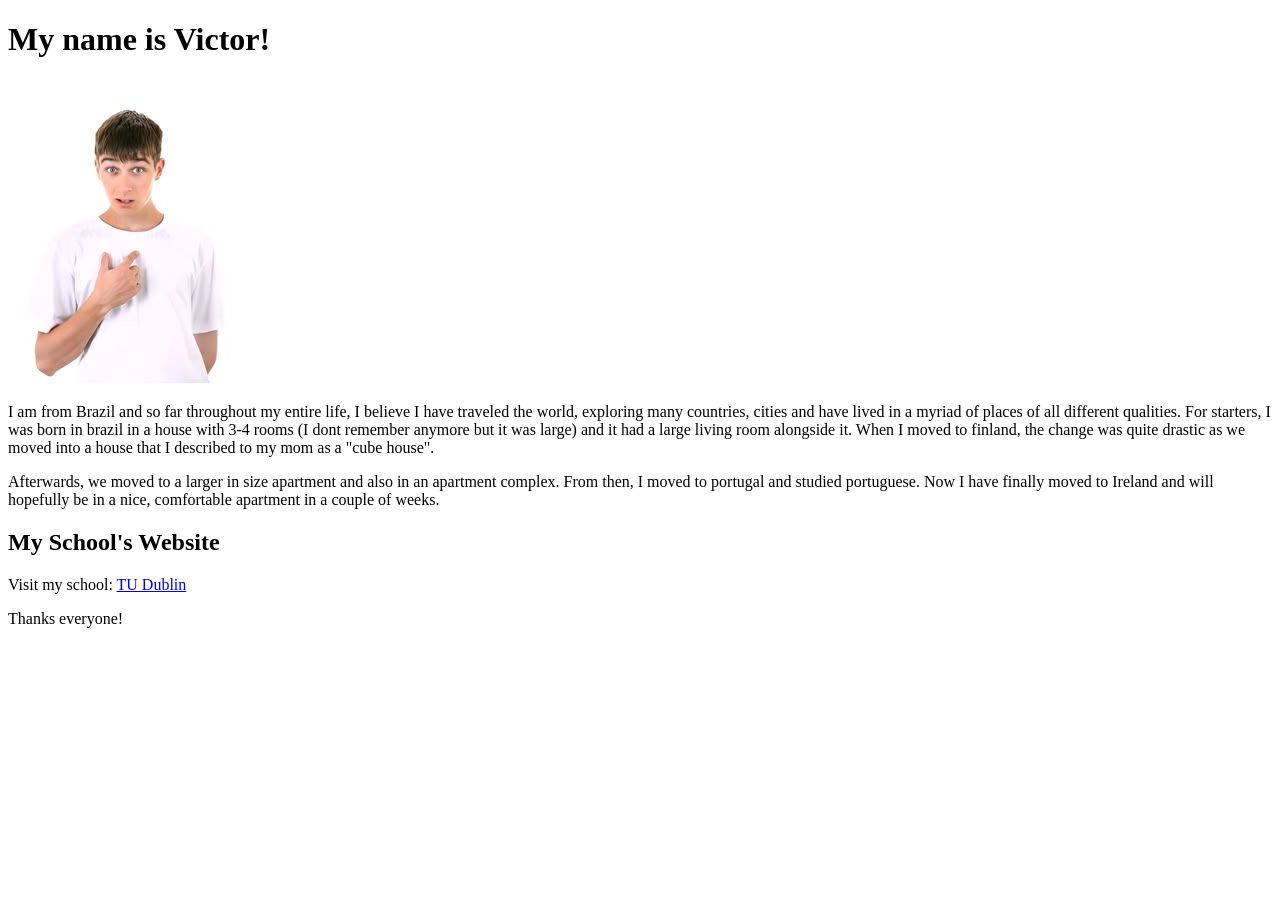
==== web_dev/lab_week_4/VictorAndraderResende_LabSession4_P2/index.html @ 184cf4c0 "Continued web dev week 4" ====
<!DOCTYPE html>
<html lang="en">
<head>
    <meta charset="UTF-8">
    <meta name="viewport" content="width=device-width, initial-scale=1.0">
    
    <title>My First Website</title>

</head>

<body>
    <h1>My name is Victor!</h1>

    <img src="img_of_myself.jpg" alt="A picture of me">

    <p>I am from Brazil and so far throughout my entire life, I believe I have traveled the world, exploring many countries, cities and have lived in a myriad of places of all different qualities. For starters, I was born in brazil in a house with 3-4 rooms (I dont remember anymore but it was large) and it had a large living room alongside it. When I moved to finland, the change was quite drastic as we moved into a house that I described to my mom as a "cube house". </p>
    <p>Afterwards, we moved to a larger in size apartment and also in an apartment complex. From then, I moved to portugal and studied portuguese. Now I have finally moved to Ireland and will hopefully be in a nice, comfortable apartment in a couple of weeks. </p>

    <h2>My School's Website</h2>
    <p>Visit my school: <a href="https://www.tudublin.ie/">TU Dublin</a></p>

    <p>Thanks everyone!</p>
</body>


</html>
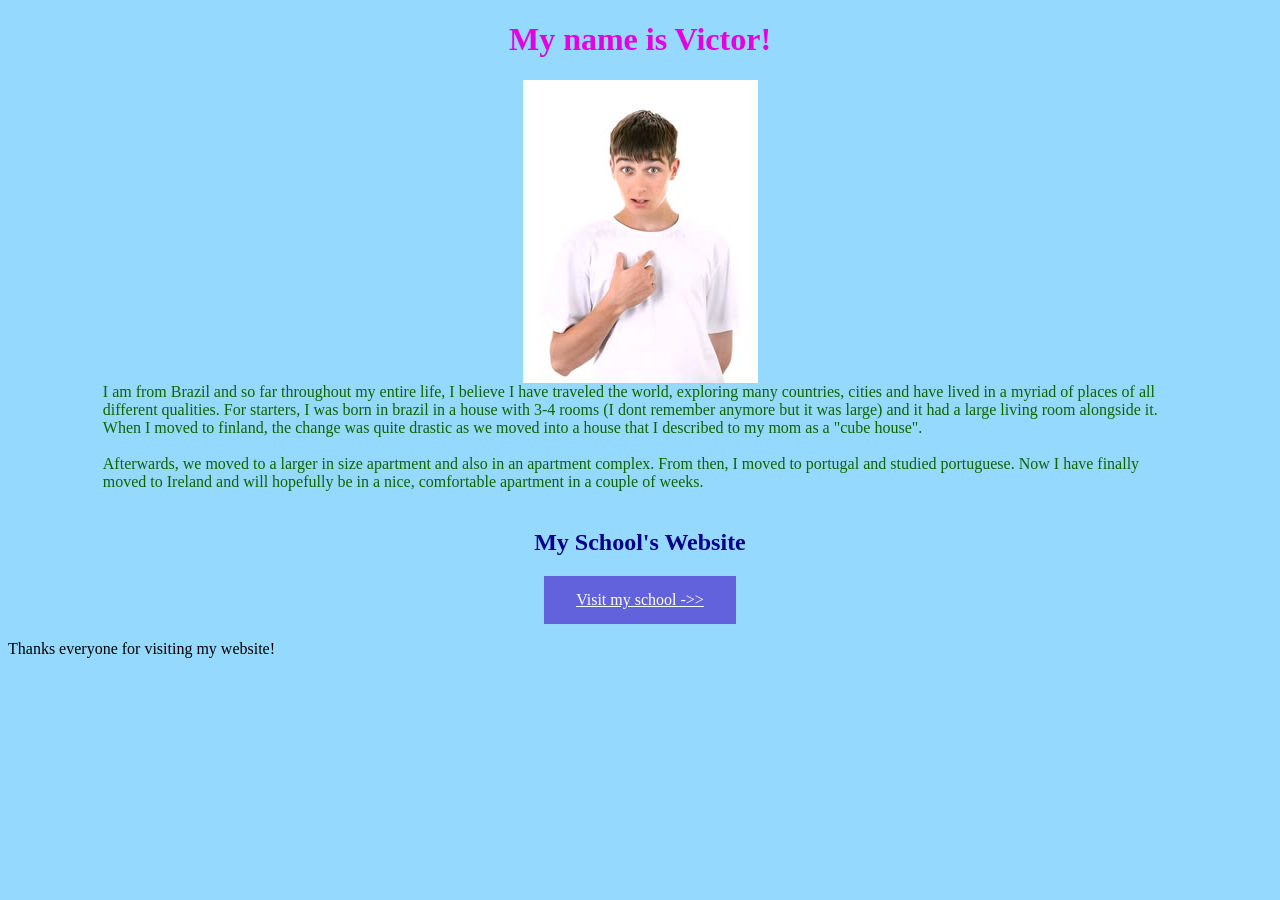
==== commit c893e48b: "Fixed some errors from week 11's lab" ====
--- a/web_dev/lab_week_4/VictorAndraderResende_LabSession4_P2/index.html
+++ b/web_dev/lab_week_4/VictorAndraderResende_LabSession4_P2/index.html
@@ -3,24 +3,24 @@
 <head>
     <meta charset="UTF-8">
     <meta name="viewport" content="width=device-width, initial-scale=1.0">
-    
+    <link rel="stylesheet" href="style.css">
     <title>My First Website</title>
 
 </head>
 
 <body>
-    <h1>My name is Victor!</h1>
+    <h1 id="main-header" class="center-text">My name is Victor!</h1>
 
     <img src="img_of_myself.jpg" alt="A picture of me">
 
-    <p>I am from Brazil and so far throughout my entire life, I believe I have traveled the world, exploring many countries, cities and have lived in a myriad of places of all different qualities. For starters, I was born in brazil in a house with 3-4 rooms (I dont remember anymore but it was large) and it had a large living room alongside it. When I moved to finland, the change was quite drastic as we moved into a house that I described to my mom as a "cube house". </p>
-    <p>Afterwards, we moved to a larger in size apartment and also in an apartment complex. From then, I moved to portugal and studied portuguese. Now I have finally moved to Ireland and will hopefully be in a nice, comfortable apartment in a couple of weeks. </p>
+    <p class="left-text">I am from Brazil and so far throughout my entire life, I believe I have traveled the world, exploring many countries, cities and have lived in a myriad of places of all different qualities. For starters, I was born in brazil in a house with 3-4 rooms (I dont remember anymore but it was large) and it had a large living room alongside it. When I moved to finland, the change was quite drastic as we moved into a house that I described to my mom as a "cube house". </p>
+    <br>
+    <p class="left-text">Afterwards, we moved to a larger in size apartment and also in an apartment complex. From then, I moved to portugal and studied portuguese. Now I have finally moved to Ireland and will hopefully be in a nice, comfortable apartment in a couple of weeks. </p>
+    <br>
+    <h2 class="center-text">My School's Website</h2>
+    <a href="https://www.tudublin.ie/" class="button">Visit my school ->></a>
 
-    <h2>My School's Website</h2>
-    <p>Visit my school: <a href="https://www.tudublin.ie/">TU Dublin</a></p>
-
-    <p>Thanks everyone!</p>
+    <p>Thanks everyone for visiting my website!</p>
 </body>
 
-
-</html>+</html> 
--- a/web_dev/lab_week_4/VictorAndraderResende_LabSession4_P2/style.css
+++ b/web_dev/lab_week_4/VictorAndraderResende_LabSession4_P2/style.css
@@ -0,0 +1,37 @@
+body {
+    background-color: rgba(122, 208, 255, 0.797);
+}
+.center-text {
+    text-align: center;
+    color: darkblue;
+}
+.left-text {
+    text-align: left;
+    width: 85%;
+    margin: 0 auto;
+    color: rgb(16, 99, 0);
+}
+img {
+    display: flex;
+    margin: auto;
+    max-width: 30%;
+    height: auto;
+}
+.button {
+    background-color: rgb(98, 98, 220);
+    color: white;
+    padding: 15px 32px;
+    text-align: center;
+    display: block;
+    width: fit-content;
+    margin: auto;
+    /* font-size: 16px; */
+    cursor: pointer;
+    transition-duration: 0.4s;
+}
+.button:hover {
+    background-color: rgb(11, 11, 99);
+}
+#main-header {
+    color: rgb(226, 0, 226)
+}
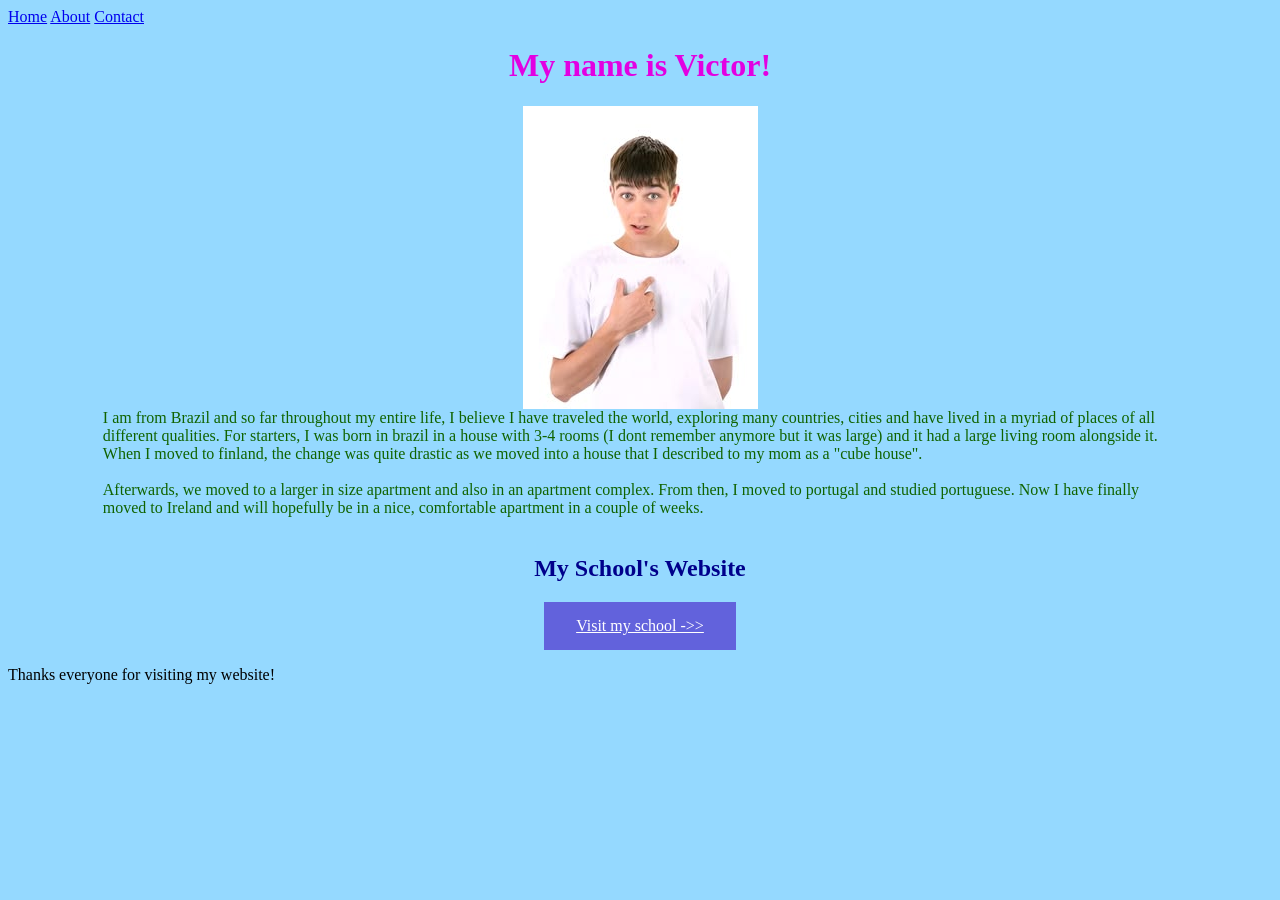
==== commit 2032e3c0: "Added lab week 5 of web dev" ====
--- a/web_dev/lab_week_4/VictorAndraderResende_LabSession4_P2/index.html
+++ b/web_dev/lab_week_4/VictorAndraderResende_LabSession4_P2/index.html
@@ -9,6 +9,12 @@
 </head>
 
 <body>
+    <nav class="navbar">
+        <a href="#">Home</a>
+        <a href="#">About</a>
+        <a href="#">Contact</a>
+    </nav>
+    
     <h1 id="main-header" class="center-text">My name is Victor!</h1>
 
     <img src="img_of_myself.jpg" alt="A picture of me">
